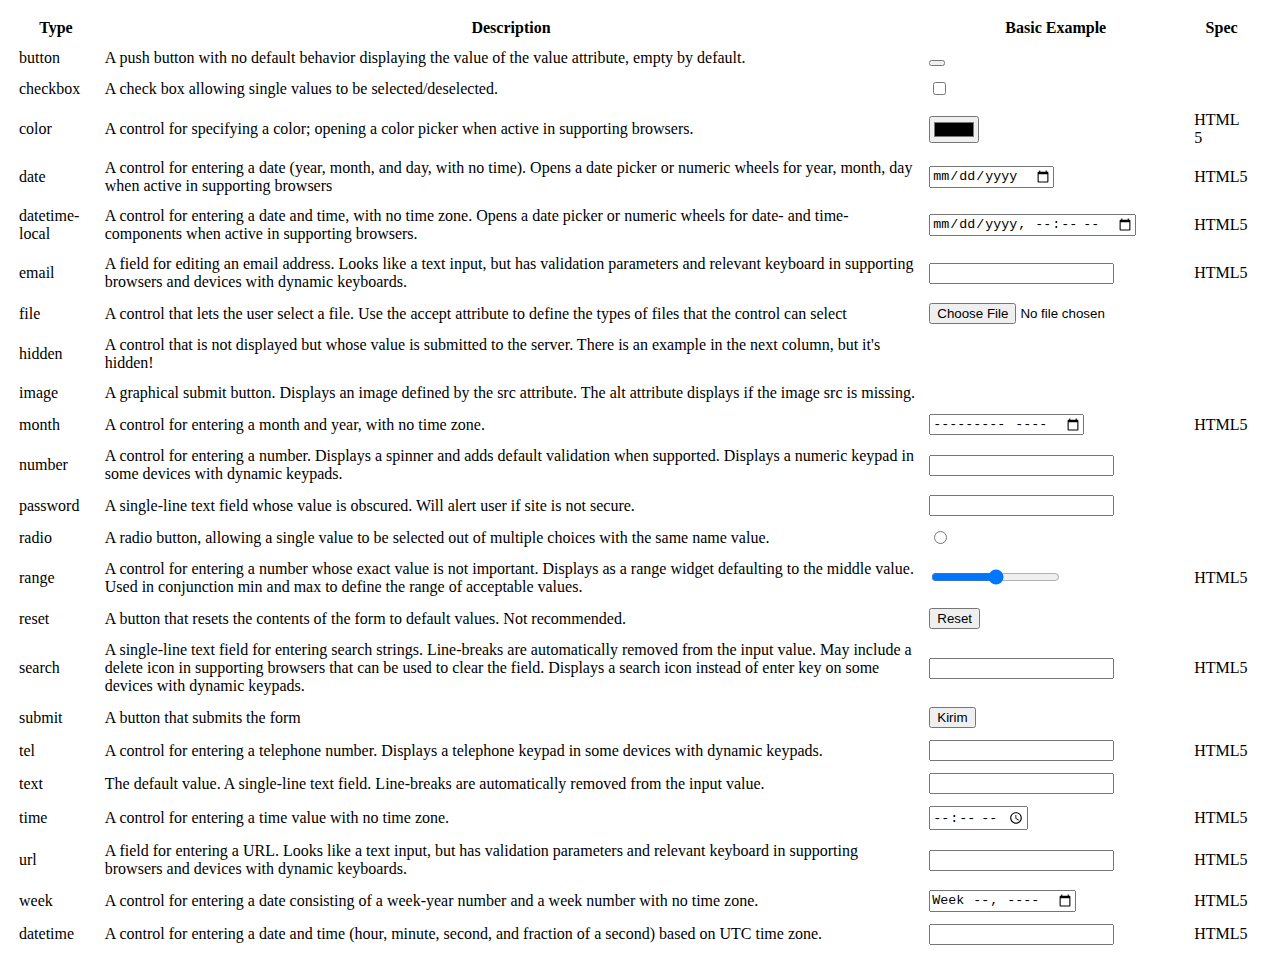
==== HTML-Personal Site/input.html @ 000e8871 "HTML course complete" ====
<!DOCTYPE html>
<html lang="en" dir="ltr">
  <head>
    <meta charset="utf-8">
    <title>Input Type</title>
  </head>
  <body>
    <form class="" action="index.html" method="post">
      <table cellspacing="10">
        <thead>
          <th><b>Type</b></th>
          <th><b>Description</b></th>
          <th><b>Basic Example</b></th>
          <th><b>Spec</b></th>
        </thead>
        <tbody>
          <tr>
            <td>button</td>
            <td>A push button with no default behavior displaying the value of the value attribute, empty by default.</td>
            <td><button type="button" name="button"></button></td>
          </tr>
          <tr>
            <td>checkbox</td>
            <td>A check box allowing single values to be selected/deselected.</td>
            <td><input type="checkbox" name="" value=""></td>
            <td></td>
          </tr>
          <tr>
            <td>color</td>
            <td>A control for specifying a color; opening a color picker when active in supporting browsers.</td>
            <td><input type="color" name="" value=""></td>
            <td>HTML 5</td>
          </tr>
          <tr>
            <td>date</td>
            <td>A control for entering a date (year, month, and day, with no time). Opens a date picker or numeric wheels for year, month, day when active in supporting browsers</td>
            <td><input type="date" name="" value=""></td>
            <td>HTML5</td>
          </tr>
          <tr>
            <td>datetime-local</td>
            <td>A control for entering a date and time, with no time zone. Opens a date picker or numeric wheels for date- and time-components when active in supporting browsers.</td>
            <td><input type="datetime-local" name="" value=""></td>
            <td>HTML5</td>
          </tr>
          <tr>
            <td>email</td>
            <td>A field for editing an email address. Looks like a text input, but has validation parameters and relevant keyboard in supporting browsers and devices with dynamic keyboards.</td>
            <td><input type="email" name="" value=""></td>
            <td>HTML5</td>
          </tr>
          <tr>
            <td>file</td>
            <td>	A control that lets the user select a file. Use the accept attribute to define the types of files that the control can select</td>
            <td><input type="file" name="" value=""></td>
            <td></td>
          </tr>
          <tr>
            <td>hidden</td>
            <td>	A control that is not displayed but whose value is submitted to the server. There is an example in the next column, but it's hidden!</td>
            <td></td>
            <td></td>
          </tr>
          <tr>
            <td>image</td>
            <td>	A graphical submit button. Displays an image defined by the src attribute. The alt attribute displays if the image src is missing.</td>
            <td><input type="image" name="" value=""></td>
            <td></td>
            <td></td>
          </tr>
          <tr>
            <td>month</td>
            <td>A control for entering a month and year, with no time zone.</td>
            <td><input type="month" name="" value=""></td>
            <td>HTML5</td>
          </tr>
          <tr>
            <td>number</td>
            <td>	A control for entering a number. Displays a spinner and adds default validation when supported. Displays a numeric keypad in some devices with dynamic keypads.</td>
            <td><input type="number" name="" value=""></td>
            <td></td>
          </tr>
          <tr>
            <td>password</td>
            <td>A single-line text field whose value is obscured. Will alert user if site is not secure.</td>
            <td><input type="password" name="" value=""></td>
            <td></td>
          </tr>
          <tr>
            <td>radio</td>
            <td>A radio button, allowing a single value to be selected out of multiple choices with the same name value.</td>
            <td><input type="radio" name="" value=""></td>
            <td></td>
          </tr>
          <tr>
            <td>range</td>
            <td>A control for entering a number whose exact value is not important. Displays as a range widget defaulting to the middle value. Used in conjunction min and max to define the range of acceptable values.</td>
            <td><input type="range" name="" value=""></td>
            <td>HTML5</td>
          </tr>
          <tr>
            <td>reset</td>
            <td>	A button that resets the contents of the form to default values. Not recommended.</td>
            <td><input type="reset" name="" value="Reset"></td>
            <td></td>
          </tr>
          <tr>
            <td>search</td>
            <td>	A single-line text field for entering search strings. Line-breaks are automatically removed from the input value. May include a delete icon in supporting browsers that can be used to clear the field. Displays a search icon instead of enter key on some devices with dynamic keypads.</td>
            <td> <input type="search" name="" value=""></td>
            <td>HTML5</td>
          </tr>
          <tr>
            <td>submit</td>
            <td>A button that submits the form</td>
            <td><input type="submit" name="" value="Kirim"></td>
            <td></td>
          </tr>
          <tr>
            <td>tel</td>
            <td>A control for entering a telephone number. Displays a telephone keypad in some devices with dynamic keypads.</td>
            <td><input type="tel" name="" value=""></td>
            <td>HTML5</td>
          </tr>
          <tr>
            <td>text</td>
            <td>The default value. A single-line text field. Line-breaks are automatically removed from the input value.</td>
            <td><input type="text" name="" value=""></td>
            <td></td>
          </tr>
          <tr>
            <td>time</td>
            <td>A control for entering a time value with no time zone.</td>
            <td><input type="time" name="" value=""></td>
            <td>HTML5</td>
          </tr>
          <tr>
            <td>url</td>
            <td>A field for entering a URL. Looks like a text input, but has validation parameters and relevant keyboard in supporting browsers and devices with dynamic keyboards.</td>
            <td><input type="url" name="" value=""></td>
            <td>HTML5</td>
          </tr>
          <tr>
            <td>week</td>
            <td>A control for entering a date consisting of a week-year number and a week number with no time zone.</td>
            <td><input type="week" name="" value=""></td>
            <td>HTML5</td>
          </tr>
          <tr>
            <td>datetime</td>
            <td>A control for entering a date and time (hour, minute, second, and fraction of a second) based on UTC time zone.</td>
            <td><input type="datetime" name="" value=""></td>
            <td>HTML5</td>
          </tr>
        </tbody>
      </table>
    </form>

  </body>
</html>
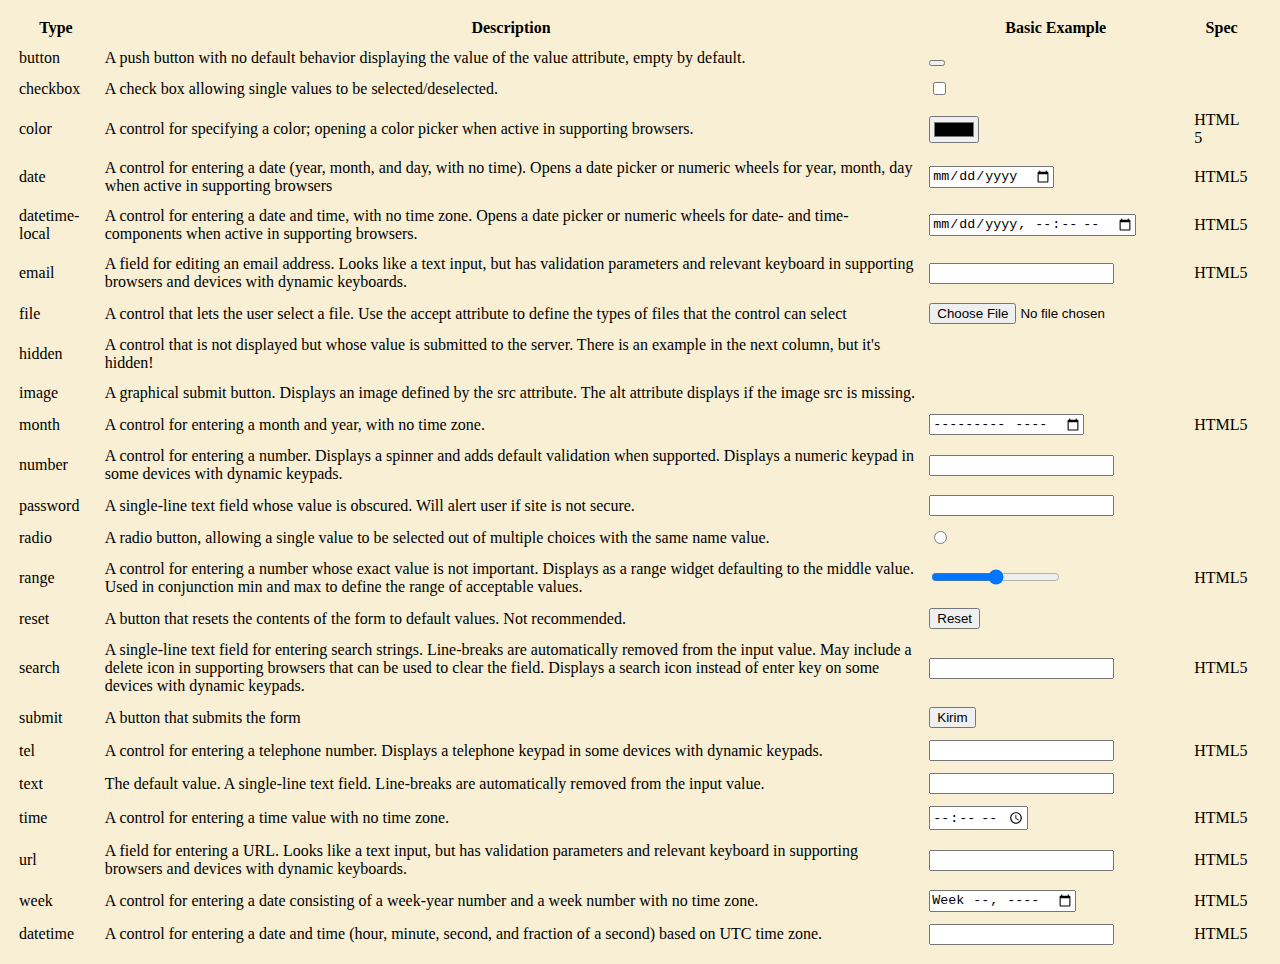
==== commit d17b3bb4: "Introduction to CSS" ====
--- a/HTML-Personal Site/input.html
+++ b/HTML-Personal Site/input.html
@@ -3,6 +3,7 @@
   <head>
     <meta charset="utf-8">
     <title>Input Type</title>
+    <link rel="stylesheet" href="css/style.css">
   </head>
   <body>
     <form class="" action="index.html" method="post">
--- a/HTML-Personal Site/css/style.css
+++ b/HTML-Personal Site/css/style.css
@@ -0,0 +1,14 @@
+body{
+  background-color:#f8efd4;
+}
+
+hr{
+  border-style: none;
+  border-bottom: 10px dotted grey;
+  border-width: 5px;
+  width: 5%;
+}
+
+h1, h3{
+color:#d7385e;
+}
